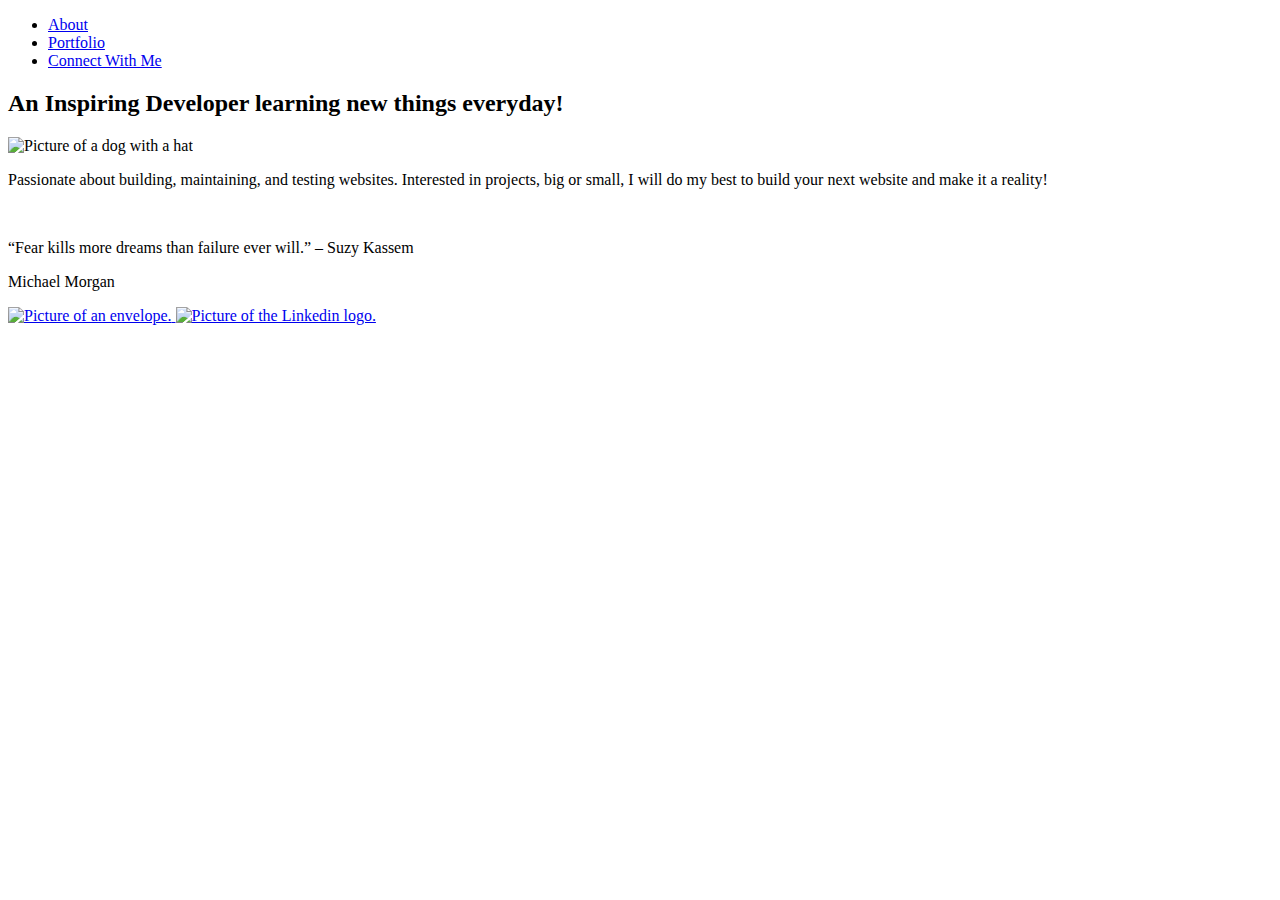
==== index.html @ 263b2591 "Adding index to main branch" ====
<!DOCTYPE html>
<html lang="en">
<head>

    <meta charset="UTF-8">
    <meta name="viewport" content="width=device-width, initial-scale=1.0">
    <link rel="stylesheet" href="style.css">
    <script src="javascript.js"></script>
    <title>Personal Website</title>
    <header>
      <ul>
        <li><a href="about.html">About</a></li>
        <li><a href="portfolio.html">Portfolio</a></li>
        <li><a href="https://www.linkedin.com">Connect With Me</a></li>
      </ul>
    </header>
</head>

<body>

  <main>
    <h2>An Inspiring Developer learning new things everyday!</h2>

    <section>
      <img id="stockimage"
      src="stockimage.jpeg" 
      alt="Picture of a dog with a hat">
      <p class="paragraph">Passionate about building, maintaining, and testing websites. Interested in projects, big or small, I will do my best to build your next website and make it a reality! 
      </p>
    </section>
    <br>
    <div>
      <p id="paragraph">
        “Fear kills more dreams than failure ever will.” – Suzy Kassem
      </p>
    </div>

    <footer>
      <div>
        <p class="paragraph">Michael Morgan</p>
      </div>

      <div>
        <a href="email.com">
          <img width="50" 
          src="Email-icon.png" 
          alt="Picture of an envelope.">
        </a>
        <a href="https://www.linkedin.com">
          <img width="50" 
          src="Linkedin.png" 
          alt="Picture of the Linkedin logo.">
        </a>
      </div>
    </footer>
  </main>
</body>
</html>
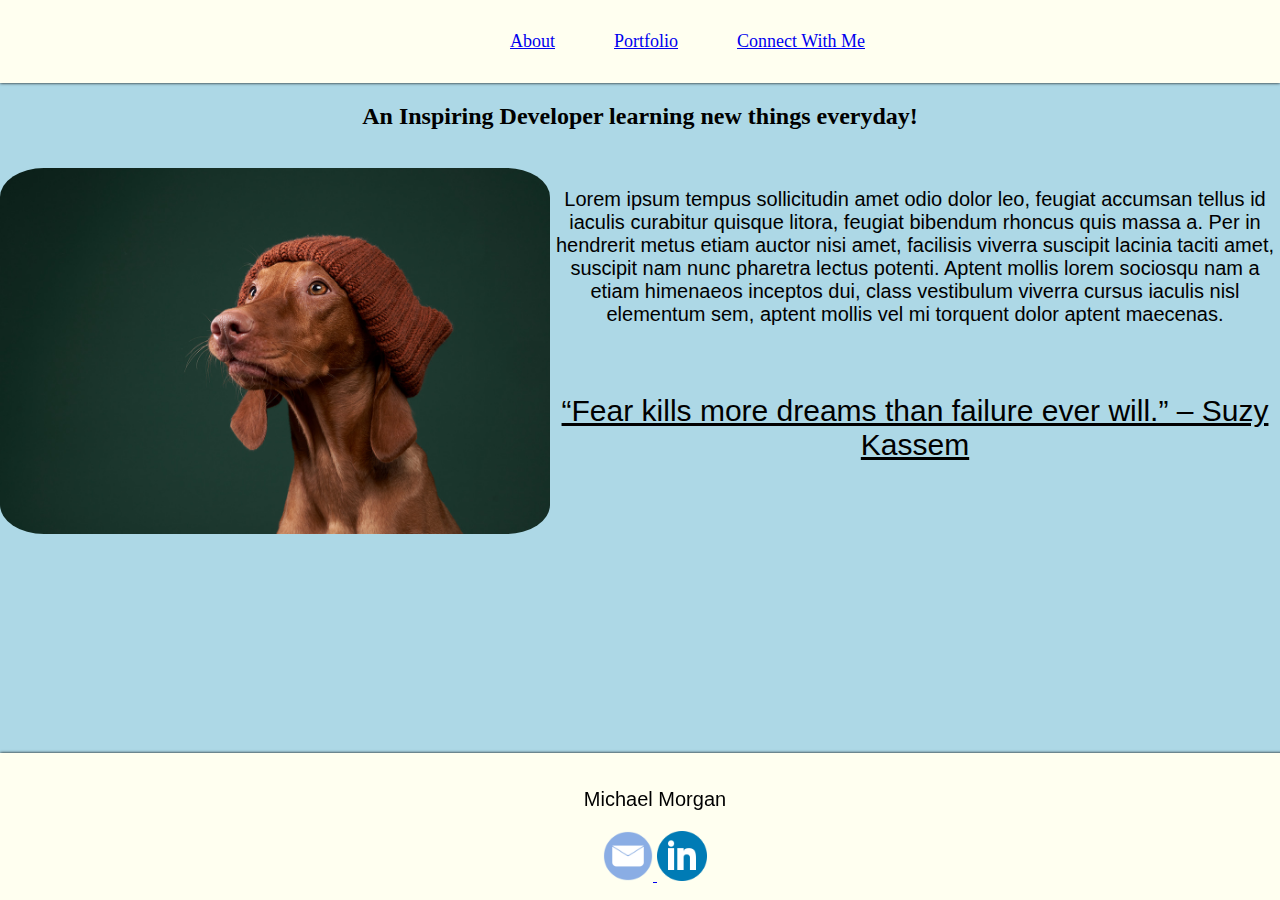
==== commit 2da8c7f0: "pushing to Branch 4" ====
--- a/index.html
+++ b/index.html
@@ -1,7 +1,6 @@
 <!DOCTYPE html>
 <html lang="en">
 <head>
-
     <meta charset="UTF-8">
     <meta name="viewport" content="width=device-width, initial-scale=1.0">
     <link rel="stylesheet" href="style.css">
@@ -19,13 +18,14 @@
 <body>
 
   <main>
-    <h2>An Inspiring Developer learning new things everyday!</h2>
-
     <section>
+      <h2>An Inspiring Developer learning new things everyday!</h2>
+      <br>
       <img id="stockimage"
       src="stockimage.jpeg" 
       alt="Picture of a dog with a hat">
-      <p class="paragraph">Passionate about building, maintaining, and testing websites. Interested in projects, big or small, I will do my best to build your next website and make it a reality! 
+      <p class="paragraph">
+        Lorem ipsum tempus sollicitudin amet odio dolor leo, feugiat accumsan tellus id iaculis curabitur quisque litora, feugiat bibendum rhoncus quis massa a. Per in hendrerit metus etiam auctor nisi amet, facilisis viverra suscipit lacinia taciti amet, suscipit nam nunc pharetra lectus potenti. Aptent mollis lorem sociosqu nam a etiam himenaeos inceptos dui, class vestibulum viverra cursus iaculis nisl elementum sem, aptent mollis vel mi torquent dolor aptent maecenas.
       </p>
     </section>
     <br>
--- a/style.css
+++ b/style.css
@@ -0,0 +1,57 @@
+body {
+    background-color: lightblue;
+    margin: 0;
+}
+
+header {
+    background-color: ivory;
+    padding: 15px;
+    text-align: center;
+    box-shadow: 0 0 3px black;
+}
+
+header li {
+    display: inline;
+    padding-left: 55px;
+    font-size: 18px;
+}
+
+header li a:hover {
+    color: green;
+}
+
+.paragraph {
+    font-size: 20px;
+    font-family: Verdana, Geneva, Tahoma, sans-serif;
+}
+
+#paragraph {
+    font-size: 30px;
+    font-family: sans-serif;
+    text-decoration: underline;
+}
+
+#stockimage {
+    border-radius: 8%;
+    width: 550px;
+    float: left;
+}
+
+main {
+    text-align: center;
+}
+
+footer {
+    position: fixed;
+    left: 0;
+    bottom: 0;
+    width: 100%;
+    background-color: ivory;
+    padding: 15px;
+    text-align: center;
+    box-shadow: 0 0 3px black;
+}
+
+.highlight {
+    background: yellow;
+}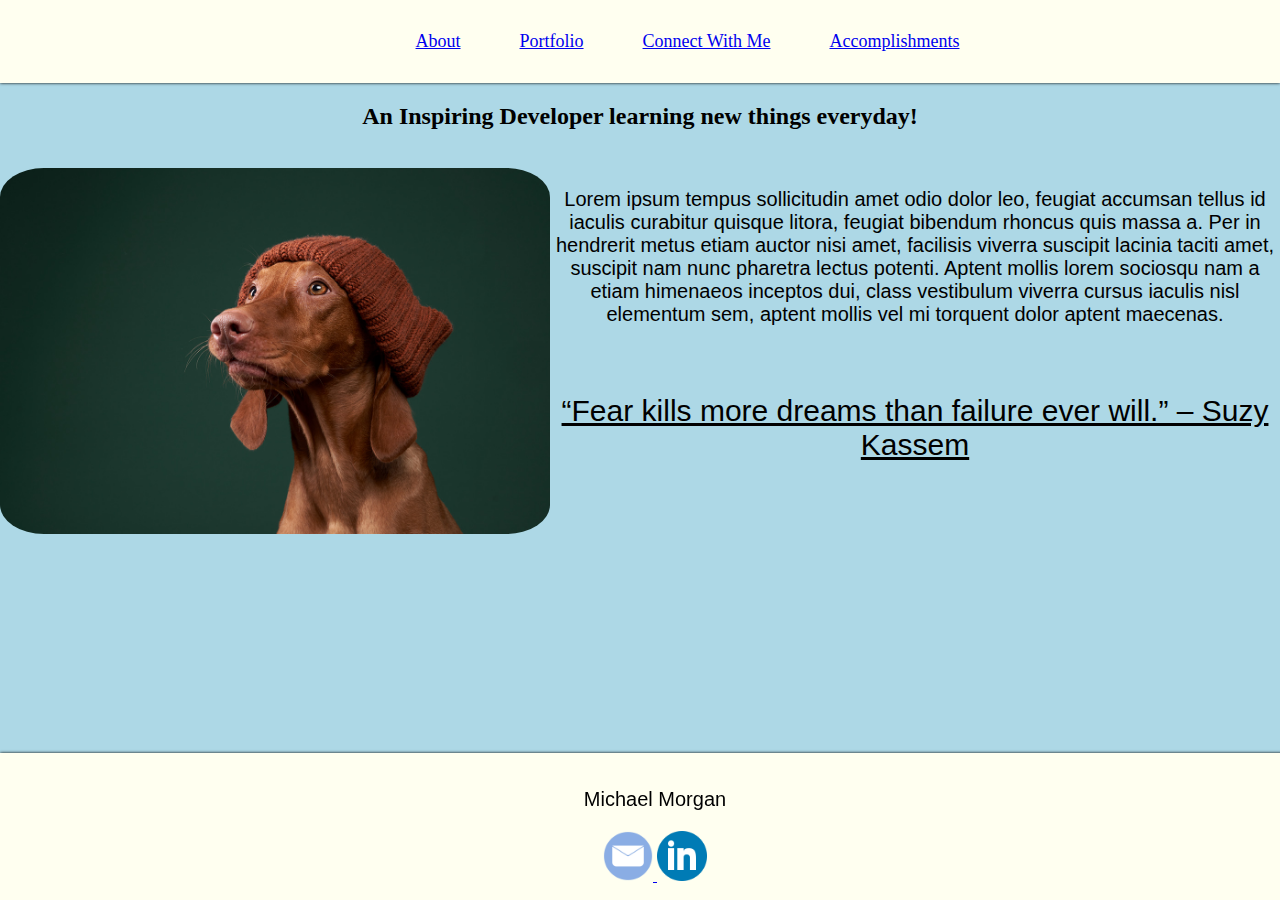
==== commit b7c625e7: "pushing changes to about, index, portfolio, and new success page" ====
--- a/index.html
+++ b/index.html
@@ -1,6 +1,7 @@
 <!DOCTYPE html>
 <html lang="en">
 <head>
+
     <meta charset="UTF-8">
     <meta name="viewport" content="width=device-width, initial-scale=1.0">
     <link rel="stylesheet" href="style.css">
@@ -11,6 +12,7 @@
         <li><a href="about.html">About</a></li>
         <li><a href="portfolio.html">Portfolio</a></li>
         <li><a href="https://www.linkedin.com">Connect With Me</a></li>
+        <li><a href="success.html">Accomplishments</a></li>
       </ul>
     </header>
 </head>
--- a/style.css
+++ b/style.css
@@ -1,3 +1,5 @@
+/* Styling for Index, About, and Portfolio pages */
+
 body {
     background-color: lightblue;
     margin: 0;
